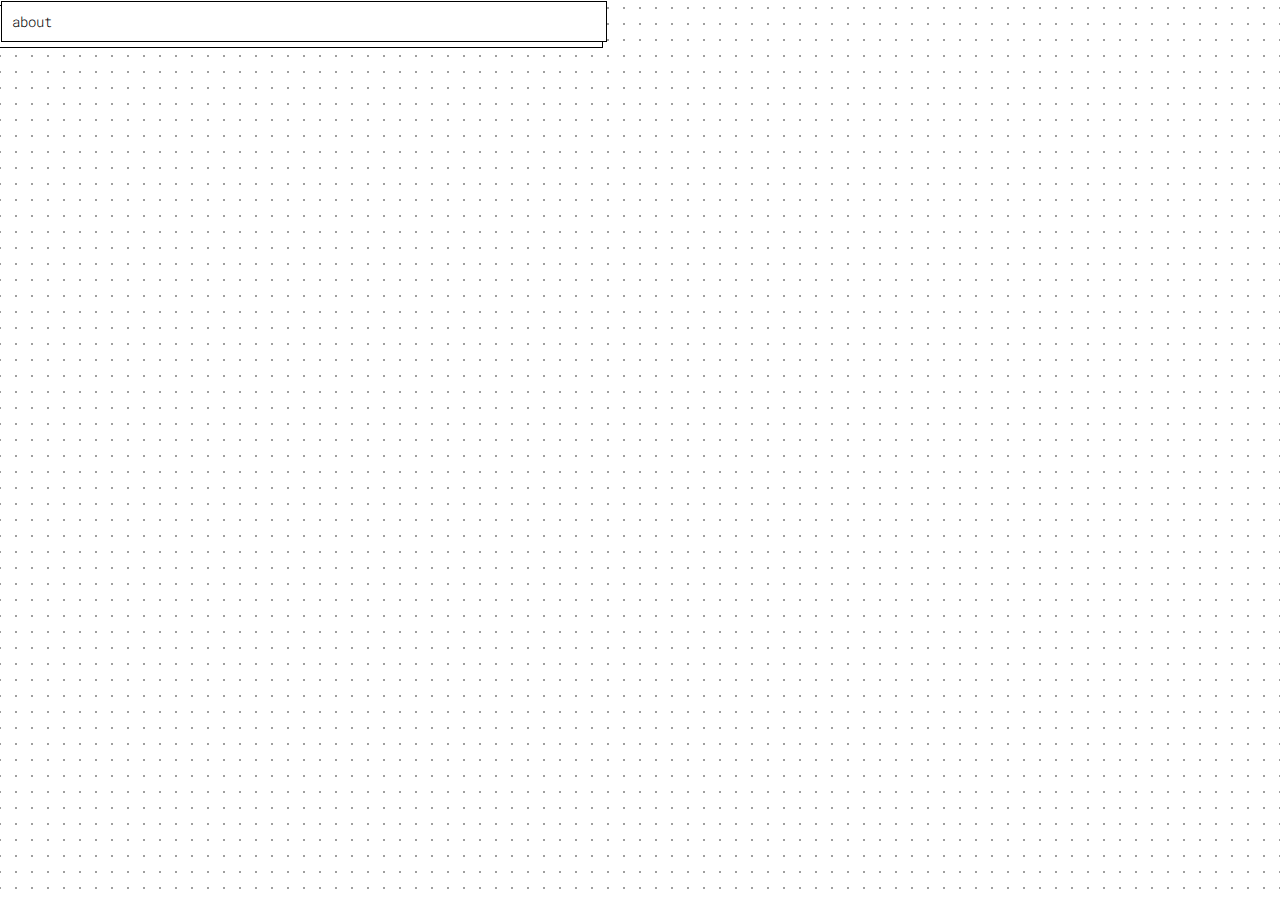
==== about.html @ bf26457f "folder organization + Roboto font" ====
<!DOCTYPE html>
<html lang="en">
<head>
    <title>C&F | About</title>
    
    <meta charset="UTF-8">
    <meta name="viewport" content="width=device-width, initial-scale=1.0">
    
    <!-- stylesheets -->
    <link rel="stylesheet" href="assets/styles/styles.css">
    
    <!-- scripts -->
    <script src="assets/scripts/common.js"></script>
    <script src="assets/scripts/language.js"></script>
</head>
<body>
    <div id="Body">

        <!-- header -->
        <div id="Header"></div>
        <div id="Lang"></div>

        <!-- about -->
        <div class="container about-container-1">
            <div class="box_shadow _c-bg">
                <div class="container-content _move">
                    <div class="about-content">
                        <h2>about</h2>
                    </div>
                </div> 
            </div>
        </div>

    </div>
</body>
</html>
---- assets/styles/styles.css ----
/* RESET */

html, body, div, span, applet, object, iframe,
h1, h2, h3, h4, h5, h6, p, blockquote, pre,
a, abbr, acronym, address, big, cite, code,
del, dfn, em, font, img, ins, kbd, q, s, samp,
small, strike, strong, sub, sup, tt, var,
dl, dt, dd, ol, ul, li,
fieldset, form, label, legend,
table, caption, tbody, tfoot, thead, tr, th, td {
	margin: 0;
	padding: 0;
	border: 0;
	outline: 0;
	font-weight: inherit;
	font-style: inherit;
	font-size: 100%;
	font-family: inherit;
	vertical-align: baseline;
}
/* remember to define focus styles! */
:focus {
	outline: 0;
}

ol,ul,li {
    list-style: none;
    padding-left: 0;
}

a {
    color: inherit;
    text-decoration: none;
}

/* tables still need 'cellspacing="0"' in the markup */
table {
	border-collapse: separate;
	border-spacing: 0;
}
caption, th, td {
	text-align: left;
	font-weight: normal;
}
blockquote:before, blockquote:after,
q:before, q:after {
	content: "";
}
blockquote, q {
	quotes: "" "";
}

/* RESET */

/* BODY */

/* arrows */
.top-right-arrow::after {
    content: "\2197 \FE0E";
}

.top-arrow::after {
    content: "\2191 \FE0E";
}

/* body */
body {
    font-family: "Roboto Light", "Input Sans", monospace;
    color: var(--c-txt);

    background: 
    radial-gradient(circle, var(--c-grid) 0%, transparent 10%);
    background-size: var(--grid) var(--grid); 
    background-position: top center;

    background-color: var(--c-bg);
}

/* var */
:root {    
    /* transitions */
    --def-duraton: 0.5s;

    /* body */
    --c-bg: hsl(0, 0%, 100%);
    --c-grid: rgb(0, 0, 0);
    --c-txt: rgb(0, 0, 0);

    /* container */
    --grid: 2vw;
    --border: 1px;
    --pad: 10px;
    --box-shadow: 5px;
    --c-container: white;

    --container-w: calc(var(--grid)*38);
    --container-w-center: calc( 50% - (var(--container-w)/2) );

    --pad: 10px;
}

/* fonts */
@font-face {
    font-family: 'Roboto Light';
    src: url('../../fonts/RobotoMono-Light.ttf') format('truetype');
    font-weight: normal;
    font-style: normal;
}

h1 {
    font-size: 16px;
    font-style: italic;
}

h2 {
    font-size: 10px;
}

b1 {
    font-size: 9px;
}

/* media query 1 */
@media (min-width: 500px) {

    /* fonts */
    h1 {
        font-size: 24px;
    }

    h2 {
        font-size: 14px;
    }

    b1 {
        font-size: 12px;
    }

}

/* media query 2 */
@media (min-width: 800px) {

    /* var */
    :root {    
        /* container */
        --grid: 16px;
    }
}


li {
    padding: 5px 0px;
}

/* BODY */

/* ANIMATIONS */

/* rotate */
._rotate {
    display: inline-block;
    transition-duration: var(--def-duraton);
	transition-property: transform;
	
	&:hover {	
		transform: rotate(5deg);
        /* text-decoration: underline; */
	}
}

/* spread */
._spread {
    transition-duration: var(--def-duraton);
    transition-property: letter-spacing;

    &:hover {
        letter-spacing: 3px;
    }
}

/* move */
._move {
    transition-duration: .2s;
	transition-property: transform;
	
	&:hover {	
		transform: translate(10px, -10px);
	}
}

/* bg color */
._c-bg {
    transition-duration: .2s;
	transition-property: background-color;
	
	&:hover {	
		background-color: black;
	}
}

/* ANIMATIONS */

/* CONTAINER */

#Body {
    position: relative;
}

.container {
    position: absolute;
    width: var(--container-w);
    margin: 0;

    box-sizing: border-box;

    transform: translate(calc(var(--box-shadow)*-1), var(--box-shadow));
}

.box_shadow {
    background-color: var(--c-container);
    border: var(--border) solid var(--c-txt);
}

.container-content {
    background-color: var(--c-container);
    border: var(--border) solid var(--c-txt);

    padding: var(--pad);

    transform: translate(var(--box-shadow), calc(var(--box-shadow)*-1));
}

/* CONTAINER */

/* HEADER */

.header-container {
    left: var(--container-w-center);
    
    top: calc( var(--grid)/2 + var(--grid)*2 );
}

.header-content li {
    display: inline-block;
    margin-right: 10px;
}

/* HEADER */

/* LANG */

.lang-content {
    display: flex;
    justify-content: center;
}

.lang-pt {
    display: none;
}

.lang-en {
    display: block;
}

/* LANG */


/* PROJECTS */

.project-image img {
    width: 100%;
    height: auto;
    display: flex;
}

.pad {
    padding-bottom: var(--pad);
}

/* containers */
.project-container-1 {
    width: var(--container-w);

    left: calc( var(--container-w-center) );
    
    top: calc( var(--grid)/2 + var(--grid)*18 );
}

@media (min-width: 500px) {
    .project-container-1 {
        top: calc( var(--grid)/2 + var(--grid)*12 );
    }
}

/* PROJECTS */
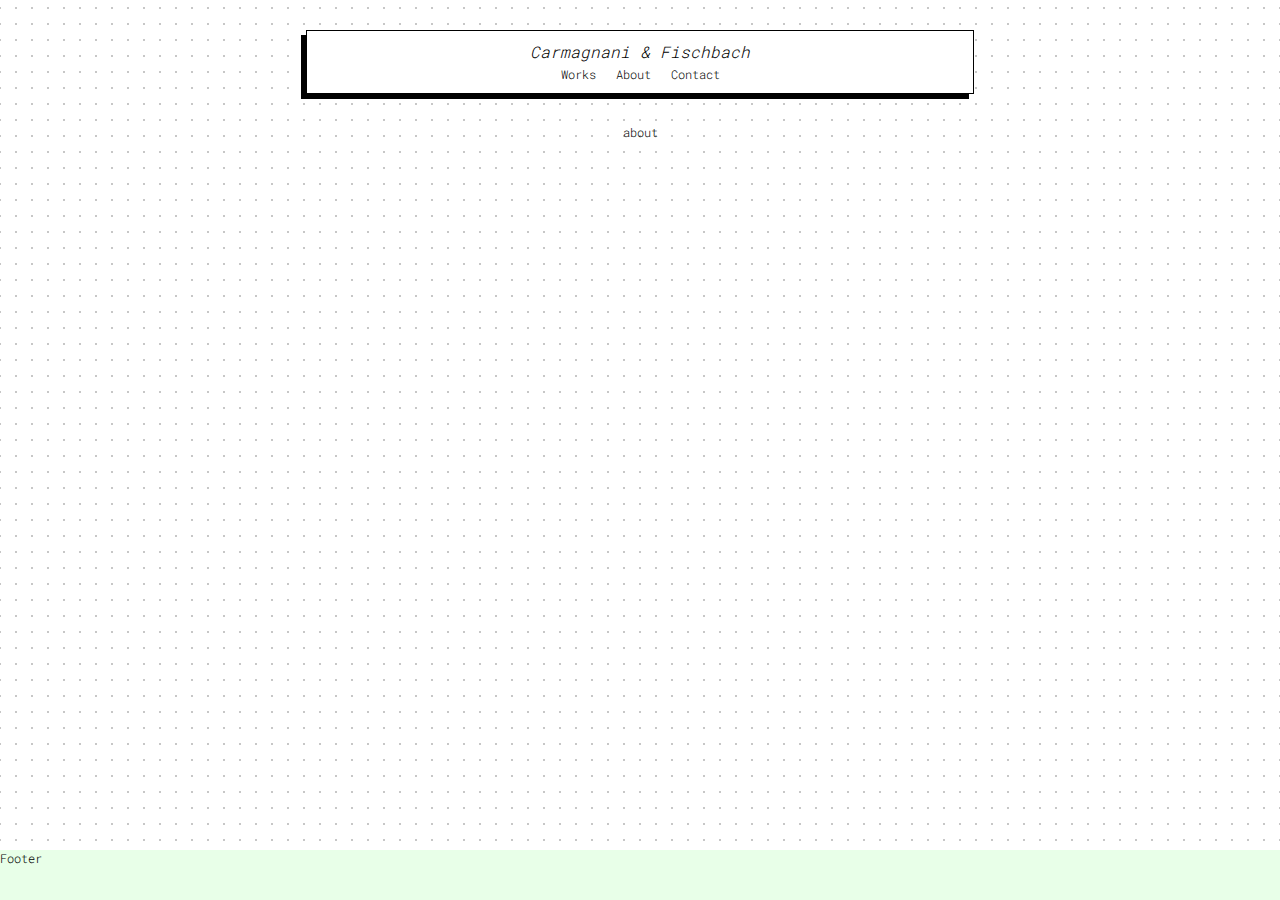
==== commit 9e5ee1e5: "create pages" ====
--- a/about.html
+++ b/about.html
@@ -1,36 +1,29 @@
 <!DOCTYPE html>
 <html lang="en">
 <head>
-    <title>C&F | About</title>
-    
     <meta charset="UTF-8">
     <meta name="viewport" content="width=device-width, initial-scale=1.0">
-    
-    <!-- stylesheets -->
+    <title>C&F | Home</title>
+
+    <!-- styles -->
     <link rel="stylesheet" href="assets/styles/styles.css">
-    
+
     <!-- scripts -->
     <script src="assets/scripts/common.js"></script>
-    <script src="assets/scripts/language.js"></script>
+
 </head>
 <body>
     <div id="Body">
 
-        <!-- header -->
+        <!-- common -->
         <div id="Header"></div>
-        <div id="Lang"></div>
 
-        <!-- about -->
-        <div class="container about-container-1">
-            <div class="box_shadow _c-bg">
-                <div class="container-content _move">
-                    <div class="about-content">
-                        <h2>about</h2>
-                    </div>
-                </div> 
-            </div>
-        </div>
+        <h2>about</h2>
 
     </div>
+            
+    <!-- footer -->
+    <footer id="Footer"></footer>
+
 </body>
 </html>--- a/assets/styles/styles.css
+++ b/assets/styles/styles.css
@@ -1,31 +1,8 @@
-/* RESET */
+/* FONTS */
 
-html, body, div, span, applet, object, iframe,
-h1, h2, h3, h4, h5, h6, p, blockquote, pre,
-a, abbr, acronym, address, big, cite, code,
-del, dfn, em, font, img, ins, kbd, q, s, samp,
-small, strike, strong, sub, sup, tt, var,
-dl, dt, dd, ol, ul, li,
-fieldset, form, label, legend,
-table, caption, tbody, tfoot, thead, tr, th, td {
-	margin: 0;
-	padding: 0;
-	border: 0;
-	outline: 0;
-	font-weight: inherit;
-	font-style: inherit;
-	font-size: 100%;
-	font-family: inherit;
-	vertical-align: baseline;
-}
-/* remember to define focus styles! */
-:focus {
-	outline: 0;
-}
-
-ol,ul,li {
-    list-style: none;
-    padding-left: 0;
+@font-face {
+    font-family: "Roboto Mono";
+    src: url(../../fonts/RobotoMono-Light.ttf);
 }
 
 a {
@@ -33,264 +10,158 @@
     text-decoration: none;
 }
 
-/* tables still need 'cellspacing="0"' in the markup */
-table {
-	border-collapse: separate;
-	border-spacing: 0;
-}
-caption, th, td {
-	text-align: left;
-	font-weight: normal;
-}
-blockquote:before, blockquote:after,
-q:before, q:after {
-	content: "";
-}
-blockquote, q {
-	quotes: "" "";
+ul {
+    margin: 0;
 }
 
-/* RESET */
-
-/* BODY */
-
-/* arrows */
-.top-right-arrow::after {
-    content: "\2197 \FE0E";
-}
-
-.top-arrow::after {
-    content: "\2191 \FE0E";
-}
-
-/* body */
-body {
-    font-family: "Roboto Light", "Input Sans", monospace;
-    color: var(--c-txt);
-
-    background: 
-    radial-gradient(circle, var(--c-grid) 0%, transparent 10%);
-    background-size: var(--grid) var(--grid); 
-    background-position: top center;
-
-    background-color: var(--c-bg);
-}
-
-/* var */
-:root {    
-    /* transitions */
-    --def-duraton: 0.5s;
-
-    /* body */
-    --c-bg: hsl(0, 0%, 100%);
-    --c-grid: rgb(0, 0, 0);
-    --c-txt: rgb(0, 0, 0);
-
-    /* container */
-    --grid: 2vw;
-    --border: 1px;
-    --pad: 10px;
-    --box-shadow: 5px;
-    --c-container: white;
-
-    --container-w: calc(var(--grid)*38);
-    --container-w-center: calc( 50% - (var(--container-w)/2) );
-
-    --pad: 10px;
-}
-
-/* fonts */
-@font-face {
-    font-family: 'Roboto Light';
-    src: url('../../fonts/RobotoMono-Light.ttf') format('truetype');
-    font-weight: normal;
-    font-style: normal;
+h1,h2,h3,b1,b2,b3 {
+    font-weight: 200;
+    margin: 0;
 }
 
 h1 {
-    font-size: 16px;
+    font-size: 1rem;
     font-style: italic;
+    display: flex;
+    justify-content: center;
 }
 
 h2 {
-    font-size: 10px;
+    font-size: .75rem;
 }
 
 b1 {
-    font-size: 9px;
+    font-size: .7rem;
 }
 
-/* media query 1 */
-@media (min-width: 500px) {
+/* VAR */
+:root {
 
-    /* fonts */
-    h1 {
-        font-size: 24px;
-    }
+    /* animations */
+    --def-duration: 0.5s;
 
-    h2 {
-        font-size: 14px;
-    }
+    /* body */
+    --c-txt: black;
+    --c-bg: white;
+    --c-grid: black;
+    --pad: 10px;
+    --footer-h: 50px;
 
-    b1 {
-        font-size: 12px;
-    }
-
+    /* container */
+    --container-c-bg: white;
+    --container-width: 80vw;
+    --container-center: calc(50vw - var(--container-width)/2)
 }
-
-/* media query 2 */
-@media (min-width: 800px) {
-
-    /* var */
-    :root {    
-        /* container */
-        --grid: 16px;
-    }
-}
-
-
-li {
-    padding: 5px 0px;
-}
-
-/* BODY */
 
 /* ANIMATIONS */
 
 /* rotate */
 ._rotate {
     display: inline-block;
-    transition-duration: var(--def-duraton);
+    transition-duration: var(--def-duration);
 	transition-property: transform;
 	
 	&:hover {	
 		transform: rotate(5deg);
-        /* text-decoration: underline; */
+        text-decoration: underline;
 	}
-}
-
-/* spread */
-._spread {
-    transition-duration: var(--def-duraton);
-    transition-property: letter-spacing;
-
-    &:hover {
-        letter-spacing: 3px;
-    }
 }
 
 /* move */
 ._move {
-    transition-duration: .2s;
-	transition-property: transform;
-	
-	&:hover {	
-		transform: translate(10px, -10px);
-	}
+    transition-duration: var(--def-duration);
+}
+._move:hover {
+    transform: translate(5px, -5px);
+    box-shadow: -10px 10px gray;
 }
 
-/* bg color */
-._c-bg {
-    transition-duration: .2s;
-	transition-property: background-color;
-	
-	&:hover {	
-		background-color: black;
-	}
+/* BODY */
+body {
+    font-family: "Roboto Mono";
+    color: var(--c-txt);
+    
+    margin: 0;
+
+    background-image: radial-gradient(circle, var(--c-grid) 0%, transparent 8%);
+    background-size: 2vw 2vw;
+    background-color: var(--c-bg);
+    background-position: top center;
 }
 
-/* ANIMATIONS */
+@media (min-width: 800px) {
+    body {
+        background-size: 16px 16px;
+    }
 
-/* CONTAINER */
+    :root {
+
+        /* container */
+        --container-width: 646px;
+
+    }
+}
 
 #Body {
-    position: relative;
+    display: flex;
+    flex-direction: column;
+    align-items: center;
+
+    min-height: calc(100vh - var(--footer-h));
 }
 
-.container {
-    position: absolute;
-    width: var(--container-w);
-    margin: 0;
 
-    box-sizing: border-box;
-
-    transform: translate(calc(var(--box-shadow)*-1), var(--box-shadow));
+/* HEADER */
+#Header {
+    margin-top: 30px;
 }
 
-.box_shadow {
-    background-color: var(--c-container);
-    border: var(--border) solid var(--c-txt);
+.header-content ul {
+    list-style: none;
+    padding-left: 0;
+    display: flex;
+    justify-content: center;
 }
 
-.container-content {
-    background-color: var(--c-container);
-    border: var(--border) solid var(--c-txt);
+.header-content li {
+    padding: 0 var(--pad);
+}
 
-    padding: var(--pad);
-
-    transform: translate(var(--box-shadow), calc(var(--box-shadow)*-1));
+/* FOOTER */
+#Footer {
+    position: absolute;
+    width: 100%;
+    height: var(--footer-h);
+    background-color: rgb(232, 255, 232);
 }
 
 /* CONTAINER */
 
-/* HEADER */
+.container {
+    border: 1px solid black;
+    background-color: var(--container-c-bg);
+    padding: var(--pad);
+    margin-bottom: 30px;
+    width: var(--container-width);
 
-.header-container {
-    left: var(--container-w-center);
-    
-    top: calc( var(--grid)/2 + var(--grid)*2 );
+    box-shadow: -5px 5px black;
 }
-
-.header-content li {
-    display: inline-block;
-    margin-right: 10px;
-}
-
-/* HEADER */
-
-/* LANG */
-
-.lang-content {
-    display: flex;
-    justify-content: center;
-}
-
-.lang-pt {
-    display: none;
-}
-
-.lang-en {
-    display: block;
-}
-
-/* LANG */
-
 
 /* PROJECTS */
 
-.project-image img {
+.project-content img {
     width: 100%;
     height: auto;
-    display: flex;
 }
 
-.pad {
+.project-content h2 {
     padding-bottom: var(--pad);
 }
 
-/* containers */
 .project-container-1 {
-    width: var(--container-w);
-
-    left: calc( var(--container-w-center) );
-    
-    top: calc( var(--grid)/2 + var(--grid)*18 );
+    left: var(--container-center);
 }
 
-@media (min-width: 500px) {
-    .project-container-1 {
-        top: calc( var(--grid)/2 + var(--grid)*12 );
-    }
-}
-
-/* PROJECTS */+.project-container-2 {
+    left: var(--container-center);
+}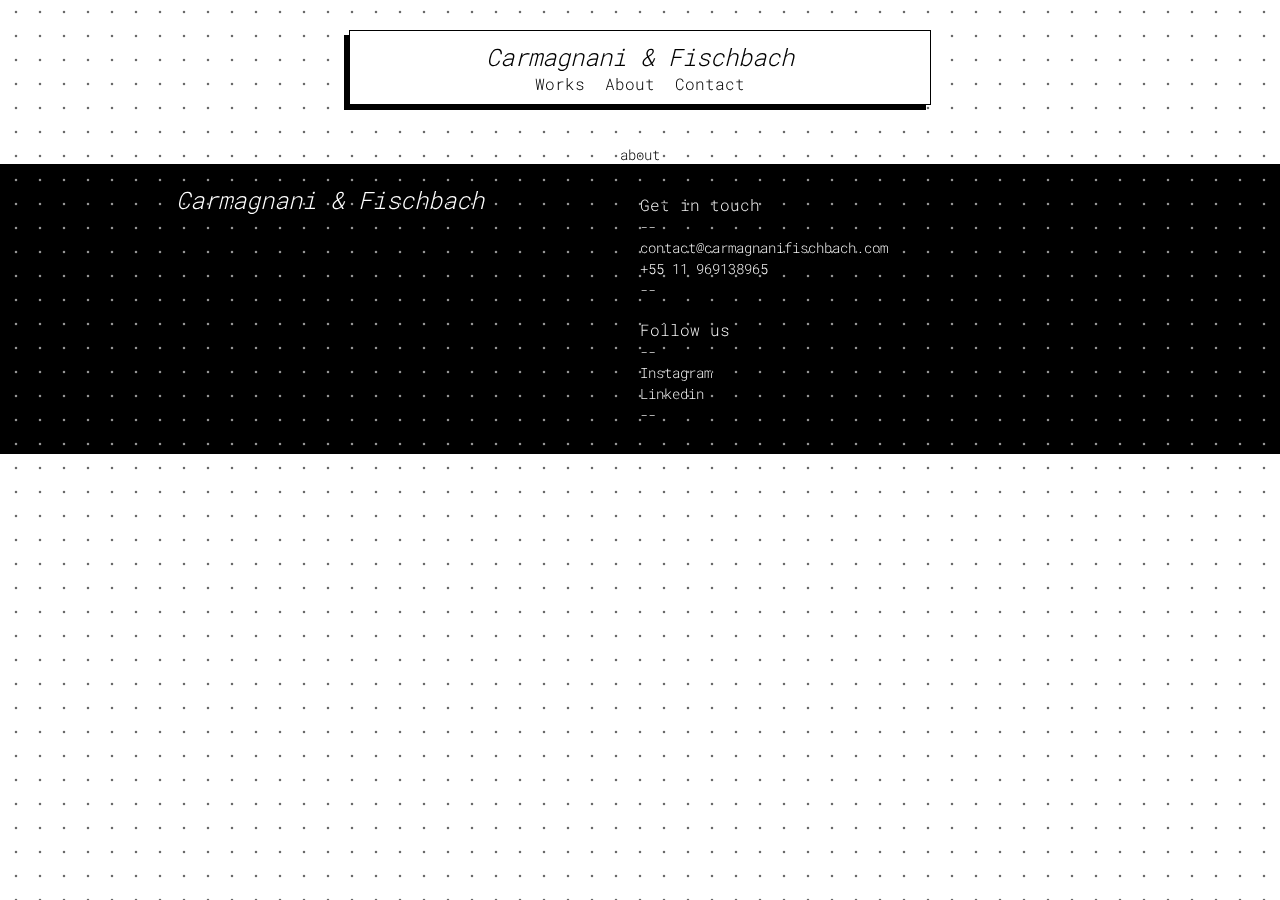
==== commit 2a1bf72e: "add footer" ====
--- a/about.html
+++ b/about.html
@@ -18,7 +18,7 @@
         <!-- common -->
         <div id="Header"></div>
 
-        <h2>about</h2>
+        <b1>about</b1>
 
     </div>
             
--- a/assets/styles/styles.css
+++ b/assets/styles/styles.css
@@ -1,58 +1,3 @@
-/* FONTS */
-
-@font-face {
-    font-family: "Roboto Mono";
-    src: url(../../fonts/RobotoMono-Light.ttf);
-}
-
-a {
-    color: inherit;
-    text-decoration: none;
-}
-
-ul {
-    margin: 0;
-}
-
-h1,h2,h3,b1,b2,b3 {
-    font-weight: 200;
-    margin: 0;
-}
-
-h1 {
-    font-size: 1rem;
-    font-style: italic;
-    display: flex;
-    justify-content: center;
-}
-
-h2 {
-    font-size: .75rem;
-}
-
-b1 {
-    font-size: .7rem;
-}
-
-/* VAR */
-:root {
-
-    /* animations */
-    --def-duration: 0.5s;
-
-    /* body */
-    --c-txt: black;
-    --c-bg: white;
-    --c-grid: black;
-    --pad: 10px;
-    --footer-h: 50px;
-
-    /* container */
-    --container-c-bg: white;
-    --container-width: 80vw;
-    --container-center: calc(50vw - var(--container-width)/2)
-}
-
 /* ANIMATIONS */
 
 /* rotate */
@@ -76,6 +21,63 @@
     box-shadow: -10px 10px gray;
 }
 
+/* FONTS */
+
+@font-face {
+    font-family: "Roboto Mono";
+    src: url(../../fonts/RobotoMono-Light.ttf);
+}
+
+a {
+    color: inherit;
+    text-decoration: none;
+}
+
+ul {
+    margin: 0;
+    list-style: none;
+    padding-left: 0;
+}
+
+h1,h2,h3,b1,b2,b3 {
+    font-weight: 200;
+    margin: 0;
+}
+
+h1 {
+    font-size: 1rem;
+    font-style: italic;
+    display: flex;
+    justify-content: center;
+}
+
+h2 {
+    font-size: .75rem;
+}
+
+b1 {
+    font-size: .65rem;
+}
+
+/* VAR */
+:root {
+
+    /* animations */
+    --def-duration: 0.5s;
+
+    /* body */
+    --c-txt: black;
+    --c-bg: white;
+    --c-grid: black;
+    --pad: 10px;
+    --footer-h: 250px;
+
+    /* container */
+    --container-c-bg: white;
+    --container-width: 70vw;
+    --container-center: calc(50vw - var(--container-width)/2)
+}
+
 /* BODY */
 body {
     font-family: "Roboto Mono";
@@ -83,22 +85,41 @@
     
     margin: 0;
 
-    background-image: radial-gradient(circle, var(--c-grid) 0%, transparent 8%);
-    background-size: 2vw 2vw;
+    background-image: radial-gradient(circle, var(--c-grid) 0%, transparent 10%);
+    background-size: 3vw 3vw;
     background-color: var(--c-bg);
     background-position: top center;
 }
 
 @media (min-width: 800px) {
+    /* body */
     body {
-        background-size: 16px 16px;
+        background-size: 24px 24px;
     }
 
     :root {
 
         /* container */
-        --container-width: 646px;
+        --container-width: 560px;
+    }
 
+    /* fonts */
+    h1 {
+        font-size: 1.5rem;
+    }
+    
+    h2 {
+        font-size: 1rem;
+    }
+    
+    b1 {
+        font-size: .9rem;
+    }
+
+    /* footer */
+    .footer-content {
+        display: grid;
+        grid-template-columns: 1fr 1fr;
     }
 }
 
@@ -107,9 +128,8 @@
     flex-direction: column;
     align-items: center;
 
-    min-height: calc(100vh - var(--footer-h));
+    /* min-height: calc(100vh - var(--footer-h)); */
 }
-
 
 /* HEADER */
 #Header {
@@ -117,8 +137,6 @@
 }
 
 .header-content ul {
-    list-style: none;
-    padding-left: 0;
     display: flex;
     justify-content: center;
 }
@@ -131,8 +149,17 @@
 #Footer {
     position: absolute;
     width: 100%;
-    height: var(--footer-h);
-    background-color: rgb(232, 255, 232);
+
+    background-color: white;
+    mix-blend-mode: difference;
+}
+
+.footer-content {
+    padding: calc(var(--pad)*2);
+}
+
+.footer-info {
+    padding: var(--pad) 0;
 }
 
 /* CONTAINER */
@@ -141,7 +168,7 @@
     border: 1px solid black;
     background-color: var(--container-c-bg);
     padding: var(--pad);
-    margin-bottom: 30px;
+    margin-bottom: 40px;
     width: var(--container-width);
 
     box-shadow: -5px 5px black;
